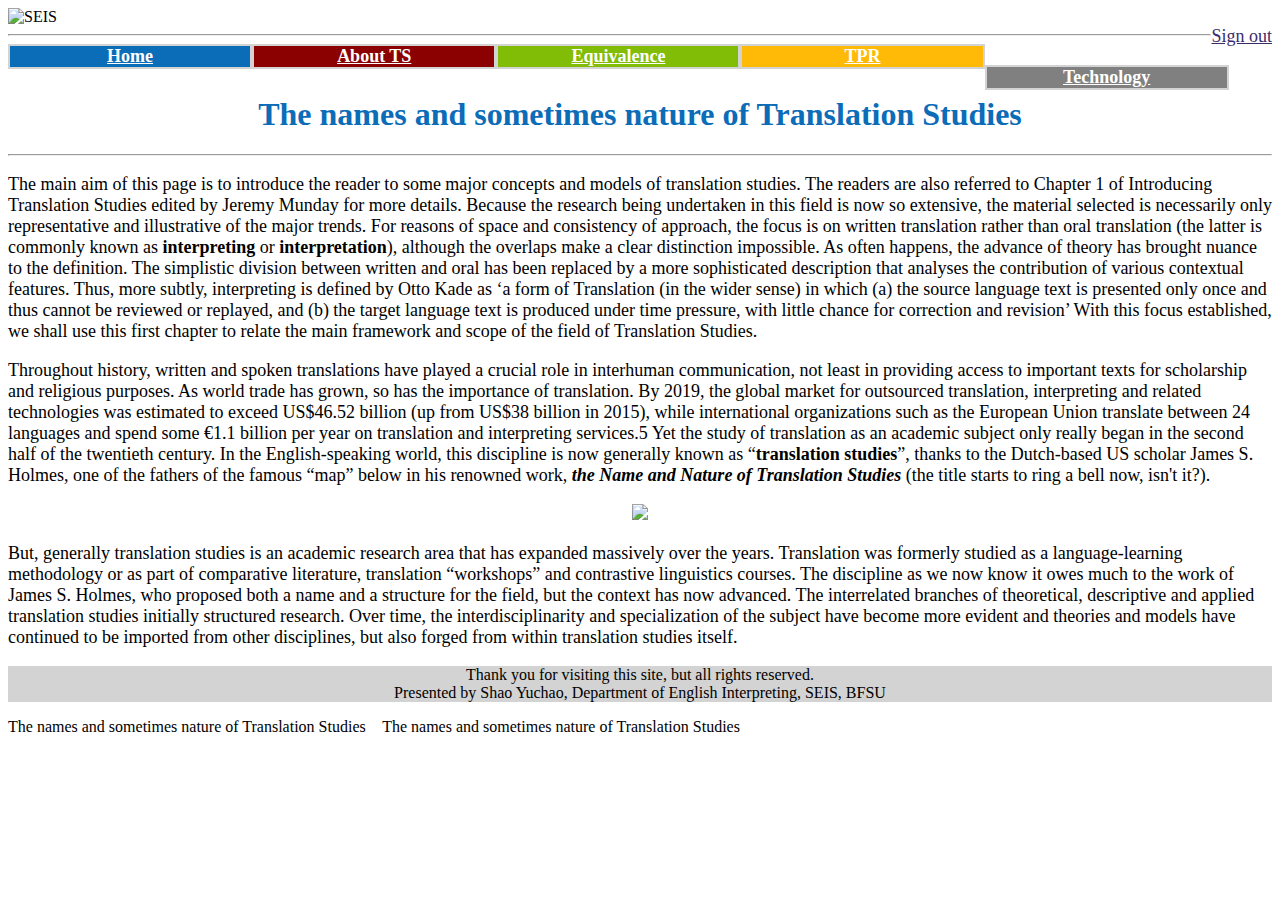
==== subpage1.html @ efe22491 "Add files via upload" ====
<!doctype html>
<html>
<head>
<meta charset="utf-8">
<title>Subpage1</title>
	<link rel="stylesheet" href="subpage.css" class="text/css">
</head>
 <image src="https://seis.bfsu.edu.cn/images/logozw.png" alt="SEIS"></image>
	<a onclick="{location.href='login.html'}">
	   <p style="float:right;text-decoration:underline;color:#3B2C69;font-size:18px;cursor:pointer"> Sign out</p>
		</a>
	<hr>
	<div>
		<div id="n1" class="navi"><a class="nt"  href="Introducing Translation Studies.htm">Home</a></div>
		<div id="n2" class="navi"><a class="nt"  href="subpage1.html">About TS</a></div>
		<div id="n3" class="navi"><a class="nt"  href="subpage2.html">Equivalence</a></div>
		<div id="n4" class="navi"><a class="nt"  href="subpage3.html">TPR</a></div>
		<div id="n5" class="navi"><a class="nt"  href="subpage4.html">Technology</a></div>
	</div>
	<h1>The names and sometimes nature of Translation Studies
</h1>
	<hr>
	
	
<div id="mainbody">
	<p>The main aim of this page is to introduce the reader to some major concepts and models of translation studies. The readers are also referred to Chapter 1 of Introducing Translation Studies edited by Jeremy Munday for more details. Because the research being undertaken in this field is now so extensive, the material selected is necessarily only representative and illustrative of the major trends. For reasons of space and consistency of approach, the focus is on written translation rather than oral translation (the latter is commonly known as <b>interpreting</b> or <b>interpretation</b>), although the overlaps make a clear distinction impossible. As often happens, the advance of theory has brought nuance to the definition. The simplistic division between written and oral has been replaced by a more sophisticated description that analyses the contribution of various contextual features. Thus, more subtly, interpreting is defined by Otto Kade as ‘a form of Translation (in the wider sense) in which (a) the source language text is presented only once and thus cannot be reviewed or replayed, and (b) the target language text is produced under time pressure, with little chance for correction and revision’ With this focus established, we shall use this first chapter to relate the main framework and scope of the field of Translation Studies.</p>
	
	<p>Throughout history, written and spoken translations have played a crucial role in interhuman communication, not least in providing access to important texts for scholarship and religious purposes. As world trade has grown, so has the importance of translation. By 2019, the global market for outsourced translation, interpreting and related technologies was estimated to exceed US$46.52 billion (up from US$38 billion in 2015), while international organizations such as the European Union translate between 24 languages and spend some €1.1 billion per year on translation and interpreting services.5 Yet the study of translation as an academic subject only really began in the second half of the twentieth century. In the English-speaking world, this discipline is now generally known as “<b>translation studies</b>”, thanks to the Dutch-based US scholar James S. Holmes, one of the fathers of the famous “map” below in his renowned work, <em><b>the Name and Nature of Translation Studies</b></em> (the title starts to ring a bell now, isn't it?).</p>
	
	<div align="center"><image src="images/map.png" style="align:center"></image></div>
	<p>But, generally translation studies is an academic research area that has expanded massively over the years. Translation was formerly studied as a language-learning methodology or as part of comparative literature, translation “workshops” and contrastive linguistics courses. The discipline as we now know it owes much to the work of James S. Holmes, who proposed both a name and a structure for the field, but the context has now advanced. The interrelated branches of theoretical, descriptive and applied translation studies initially structured research. Over time, the interdisciplinarity and specialization of the subject have become more evident and theories and models have continued to be imported from other disciplines, but also forged from within translation studies itself.</p>
	</div>
	
	
<div><!--This is the footer, possibly reserved for declaration and references, text only--></div>
		<p style="background-color:lightgray;font-family:Cambria, 'Hoefler Text', 'Liberation Serif', Times, 'Times New Roman', 'serif'; font-size=16px; text-align:center">Thank you for visiting this site, but all rights reserved.<br>Presented by Shao Yuchao, Department of English Interpreting, SEIS, BFSU</p>

<body>
The names and sometimes nature of Translation Studies The names and sometimes nature of Translation Studies
</body>
</html>
---- subpage.css ----
/* CSS Document */
.navi{
	float:left;
	width:19%;
	text-align:center;
	background-color:#0B6CB8;
	border:solid 2px lightgray;
}
.nt{
	color:white;
	font-weight:600;
	font-size:18px;
}

#n1{}
#n2{background-color:darkred}
#n3{background-color:#81BC06}
#n4{background-color:#FFBA08}
#n5{background-color:gray}

h1{
	text-align: center;
	color:#0B6CB8;
	margin-top:60px;
}

#mainbody{
	font-family: 'Times New Roman', Cambria, 'Hoefler Text', 'Liberation Serif', Times,  'serif';
	font-size:18px;
}
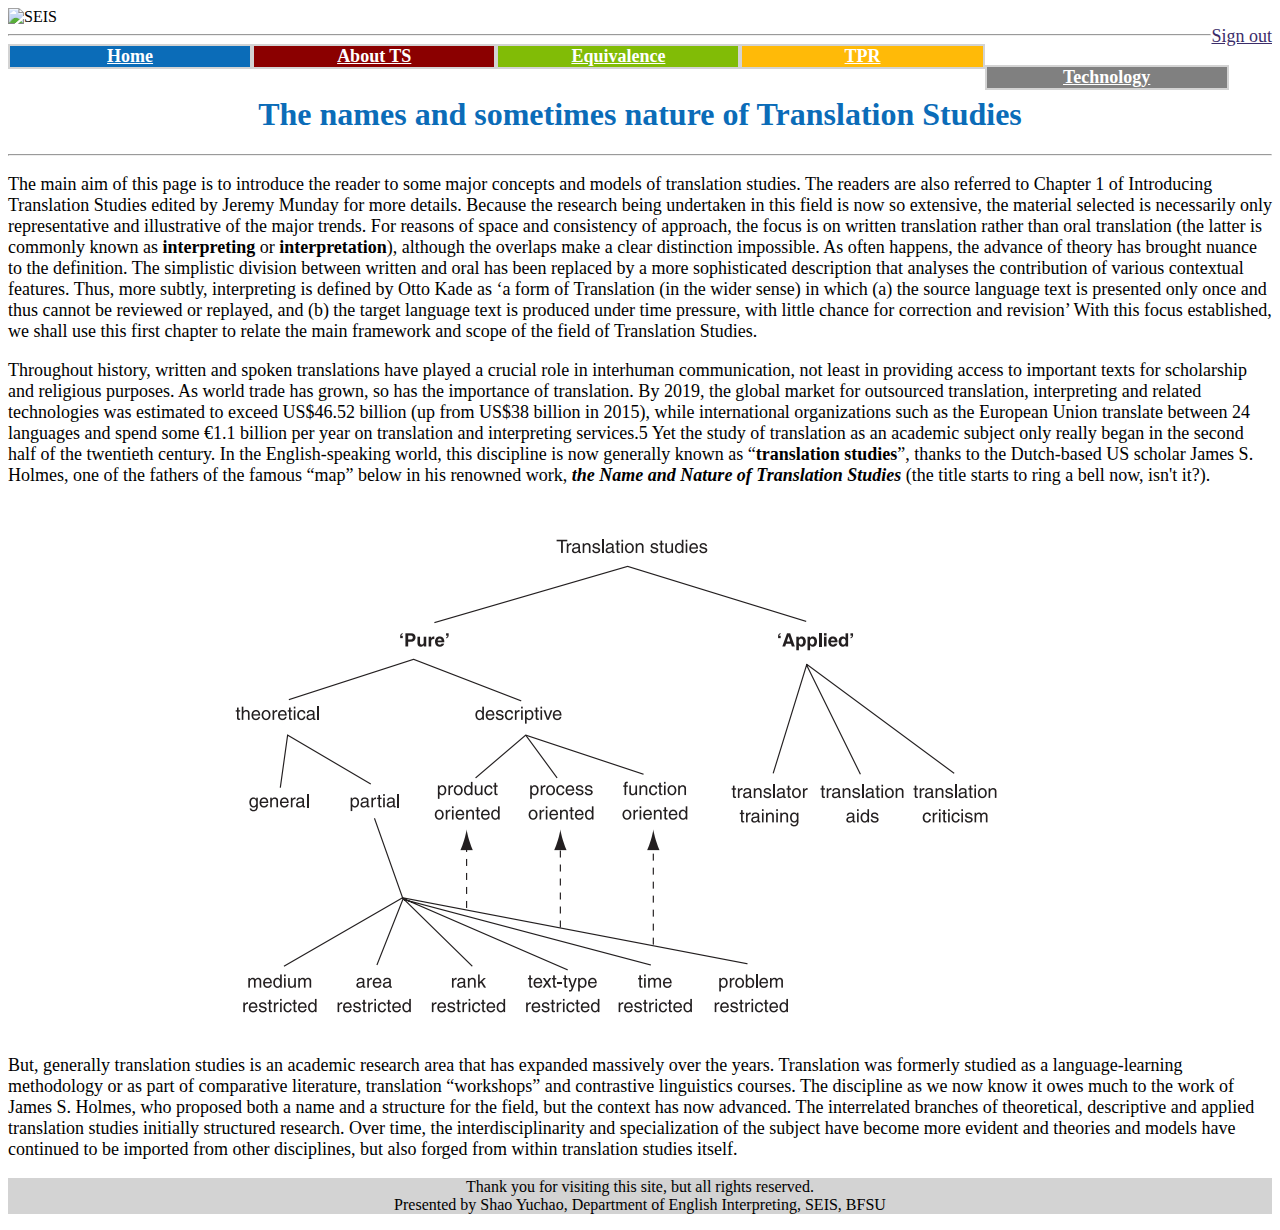
==== commit 8c06e9f6: "Add files via upload" ====
--- a/subpage1.html
+++ b/subpage1.html
@@ -5,13 +5,14 @@
 <title>Subpage1</title>
 	<link rel="stylesheet" href="subpage.css" class="text/css">
 </head>
+	<body>
  <image src="https://seis.bfsu.edu.cn/images/logozw.png" alt="SEIS"></image>
-	<a onclick="{location.href='login.html'}">
+	<a onclick="{location.href='index.html'}">
 	   <p style="float:right;text-decoration:underline;color:#3B2C69;font-size:18px;cursor:pointer"> Sign out</p>
 		</a>
 	<hr>
 	<div>
-		<div id="n1" class="navi"><a class="nt"  href="Introducing Translation Studies.htm">Home</a></div>
+		<div id="n1" class="navi"><a class="nt"  href="mainpage.htm">Home</a></div>
 		<div id="n2" class="navi"><a class="nt"  href="subpage1.html">About TS</a></div>
 		<div id="n3" class="navi"><a class="nt"  href="subpage2.html">Equivalence</a></div>
 		<div id="n4" class="navi"><a class="nt"  href="subpage3.html">TPR</a></div>
@@ -35,7 +36,5 @@
 <div><!--This is the footer, possibly reserved for declaration and references, text only--></div>
 		<p style="background-color:lightgray;font-family:Cambria, 'Hoefler Text', 'Liberation Serif', Times, 'Times New Roman', 'serif'; font-size=16px; text-align:center">Thank you for visiting this site, but all rights reserved.<br>Presented by Shao Yuchao, Department of English Interpreting, SEIS, BFSU</p>
 
-<body>
-The names and sometimes nature of Translation Studies The names and sometimes nature of Translation Studies
 </body>
 </html>
